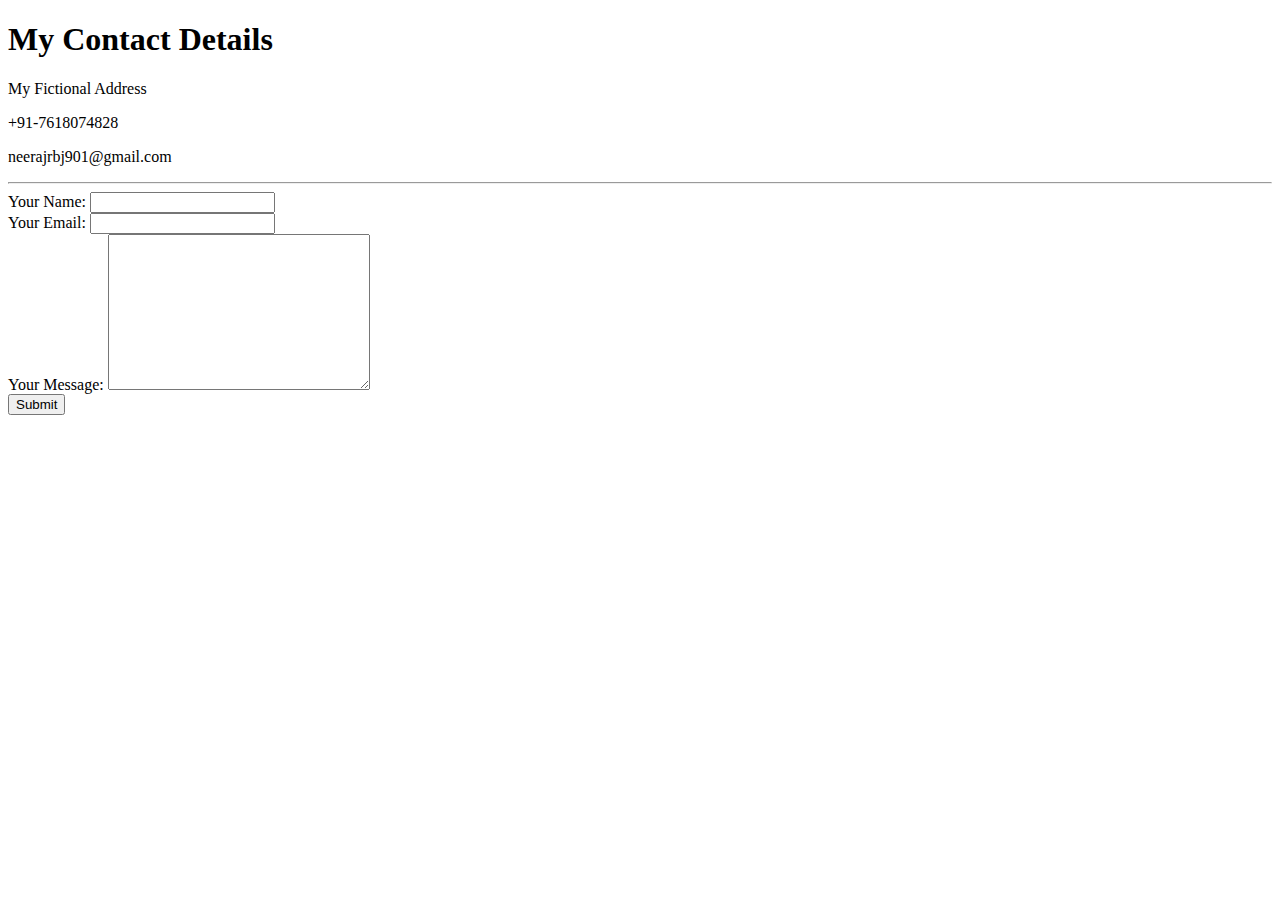
==== contact-me.html @ c38a06a2 "Add initial CV website files" ====
<!DOCTYPE html>
<!--[if lt IE 7]>      <html class="no-js lt-ie9 lt-ie8 lt-ie7"> <![endif]-->
<!--[if IE 7]>         <html class="no-js lt-ie9 lt-ie8"> <![endif]-->
<!--[if IE 8]>         <html class="no-js lt-ie9"> <![endif]-->
<!--[if gt IE 8]>      <html class="no-js"> <!--<![endif]-->
<html>
    <head>
        <meta charset="utf-8">
        <meta http-equiv="X-UA-Compatible" content="IE=edge">
        <title></title>
        <meta name="description" content="">
        <meta name="viewport" content="width=device-width, initial-scale=1">
        <link rel="stylesheet" href="">
    </head>
    <body>
        <h1>My Contact Details</h1>
    <p>My Fictional Address</p>
    <p>+91-7618074828</p>
    <p>neerajrbj901@gmail.com</p>
    <hr>

    <form action="mailto:neerajrbj901@gmail.com" method="post" enctype="text/plain">
    <label for="">Your Name:</label>
    <input type="text" name="yourname"><br>
    <label for="">Your Email:</label>
    <input type="email" name="youremail" id=""><br>
   <label for="">Your Message:</label>
    <textarea name="yourmessage" id="" cols="30" rows="10"></textarea><br>
    <input type="submit">
    </form>
    </body>
</html>
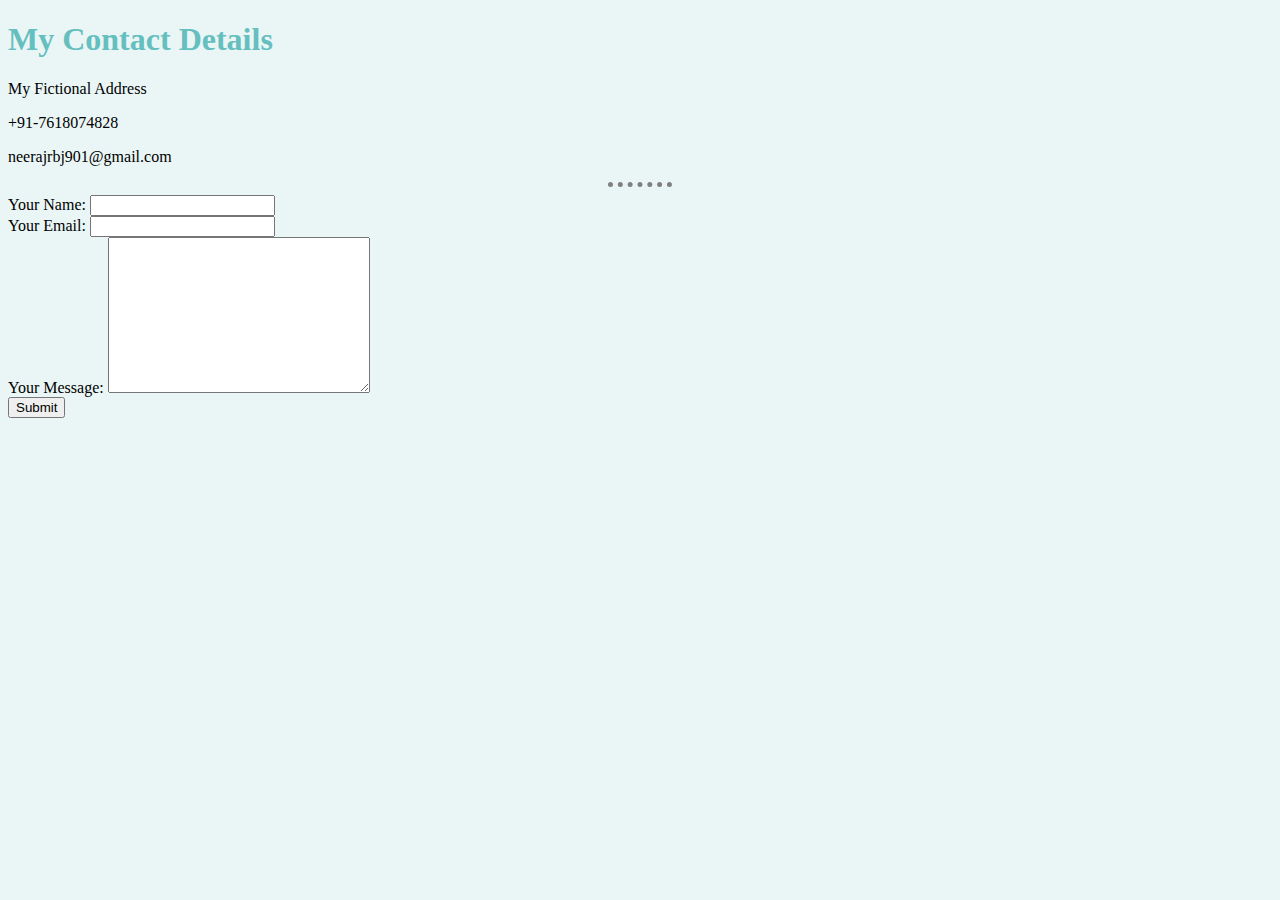
==== commit 1419b052: "Update contact-me.html" ====
--- a/contact-me.html
+++ b/contact-me.html
@@ -10,7 +10,7 @@
         <title></title>
         <meta name="description" content="">
         <meta name="viewport" content="width=device-width, initial-scale=1">
-        <link rel="stylesheet" href="">
+        <link rel="stylesheet" href="styles.css">
     </head>
     <body>
         <h1>My Contact Details</h1>
@@ -29,4 +29,4 @@
     <input type="submit">
     </form>
     </body>
-</html>+</html>
--- a/styles.css
+++ b/styles.css
@@ -0,0 +1,17 @@
+body{
+    background-color:#EAF6F6;
+  }
+  hr{
+    border-style:none;
+    border-top-style:dotted;
+    border-color:grey;
+    border-width:5px;
+    height:0px;
+    width:5%;
+  }
+  h1{
+      color:#66bfbf;
+  }
+  h2{
+      color:#66bfbf;
+  }